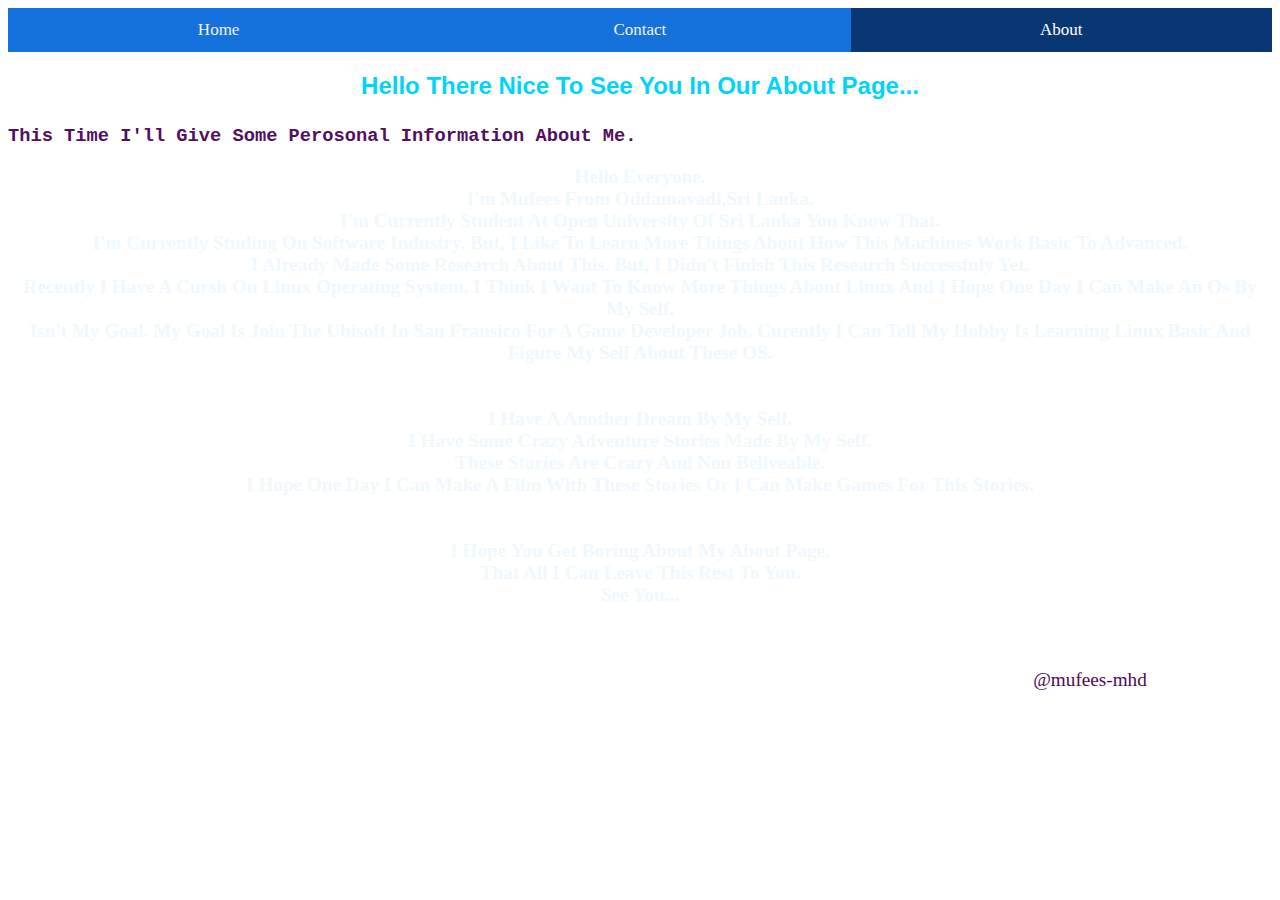
==== Resources/subPages/about.html @ ccce59b6 "Add files via upload" ====
<!DOCTYPE html>
<html lang="en">
<head>
    <meta charset="UTF-8">
    <meta name="viewport" content="width=device-width, initial-scale=1.0">
    <title>about...</title>
    <link rel="stylesheet" href="about.css">
</head>
<body>
    <div class="topnav">
        <a href="/index.html">Home</a>
        <a href="/Resources/subPages/contact.html">Contact</a>
        <a href="#about" class="active">About</a>
    </div>
    <h2>hello there nice to see you in our about page...</h2>
    <h3>this time i'll give some perosonal information about me.</h3>
    <p class="explain">
        hello everyone. <br>
        i'm mufees from oddamavadi,sri lanka. <br>
        i'm currently student at open university of sri lanka you know that. <br>
        i'm currently studing on Software industry. but, i like to learn more things about how this machines work basic to advanced. <br>
        i already made some research about this. but, i didn't finish this research successfuly yet. <br>
        recently i have a cursh on linux operating system. i think i want to know more things about linux and i hope one day i can make an os by my self. <br>
        isn't my goal. my goal is join the ubisoft in san fransico for a game developer job. curently i can tell my hobby is learning linux basic and figure my self about these OS. <br>
        <br>
        <br>
        i have a another dream by my self. <br>
        i have some crazy adventure stories made by my self. <br>
        these stories are crazy and non beliveable. <br>
        i hope one day i can make a film with these stories or i can make games for this stories. <br>
        <br>
        <br>
        i hope you get boring about my about page. <br>
        that all i can leave this rest to you. <br>
        see you... <br>
        <br>
        <br>
        <p class="out">&commat;Mufees-mhd</p>
    </p>
</body>
</html>
---- Resources/subPages/about.css ----
body{
    font-family: 'Times New Roman', Times, serif;
    background-image: url("https://drive.google.com/uc?export=view&id=1_GqvR4h0GkaD4WH-QddxrbSMrY_WBsL0");
    background-repeat: no-repeat;
    background-size: cover;
    text-transform: capitalize;
    overflow: hidden;
}
.topnav {
    background-color: #1571db;
    overflow: hidden;
}
  
/* Style the links inside the navigation bar */
.topnav a {
  float: left;
  color: #f2f2f2;
  text-align: center;
  padding: 12px 0px;
  text-decoration: none;
  font-size: 17px;
  
}

/* Change the color of links on hover */
.topnav a:hover {
  background-color: #530e61;
  color: rgb(255, 255, 255);
}

/* Add a color to the active/current link */
.topnav a.active {
  background-color: #093774;
  color: white;
}
a{
  width: 33.33%;
}
h2{
    text-align: center;
    font-family: 'Gill Sans', 'Gill Sans MT', Calibri, 'Trebuchet MS', sans-serif;
    margin-bottom: 25px;
    color: rgb(0, 212, 250);
}
h3{
    color: #530e61;
    font-family: 'Courier New', Courier, monospace;
}
.explain{
    text-align: center;
    font-size: larger;
    font-weight: 800;
    color: aliceblue;
}
.out{
    text-transform: lowercase;
    text-align: center;
    color: rgb(82, 9, 85);
    font-size: larger;
    margin-right: -900px;

}
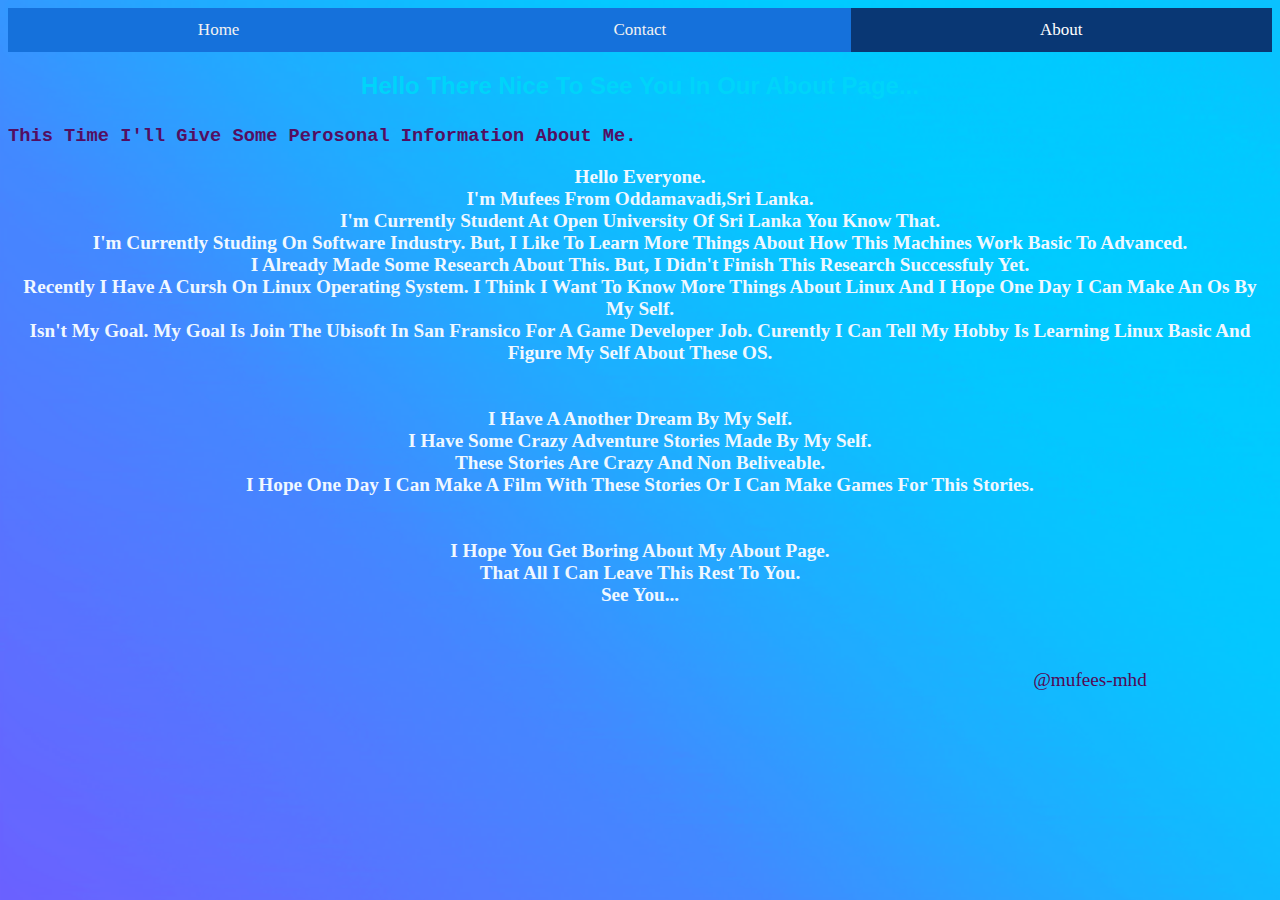
==== commit ca0fb492: "Update about.html" ====
--- a/Resources/subPages/about.html
+++ b/Resources/subPages/about.html
@@ -8,8 +8,8 @@
 </head>
 <body>
     <div class="topnav">
-        <a href="/index.html">Home</a>
-        <a href="/Resources/subPages/contact.html">Contact</a>
+        <a href="https://gjmfs.github.io/CV-Project-001/">Home</a>
+        <a href="https://gjmfs.github.io/CV-Project-001/Resources/subPages/contact">Contact</a>
         <a href="#about" class="active">About</a>
     </div>
     <h2>hello there nice to see you in our about page...</h2>
@@ -38,4 +38,4 @@
         <p class="out">&commat;Mufees-mhd</p>
     </p>
 </body>
-</html>+</html>
--- a/Resources/subPages/about.css
+++ b/Resources/subPages/about.css
@@ -1,6 +1,6 @@
 body{
     font-family: 'Times New Roman', Times, serif;
-    background-image: url("https://drive.google.com/uc?export=view&id=1_GqvR4h0GkaD4WH-QddxrbSMrY_WBsL0");
+    background-image: url("/Resources/Images/pagebackground.gif");
     background-repeat: no-repeat;
     background-size: cover;
     text-transform: capitalize;
@@ -59,4 +59,4 @@
     font-size: larger;
     margin-right: -900px;
 
-}+}
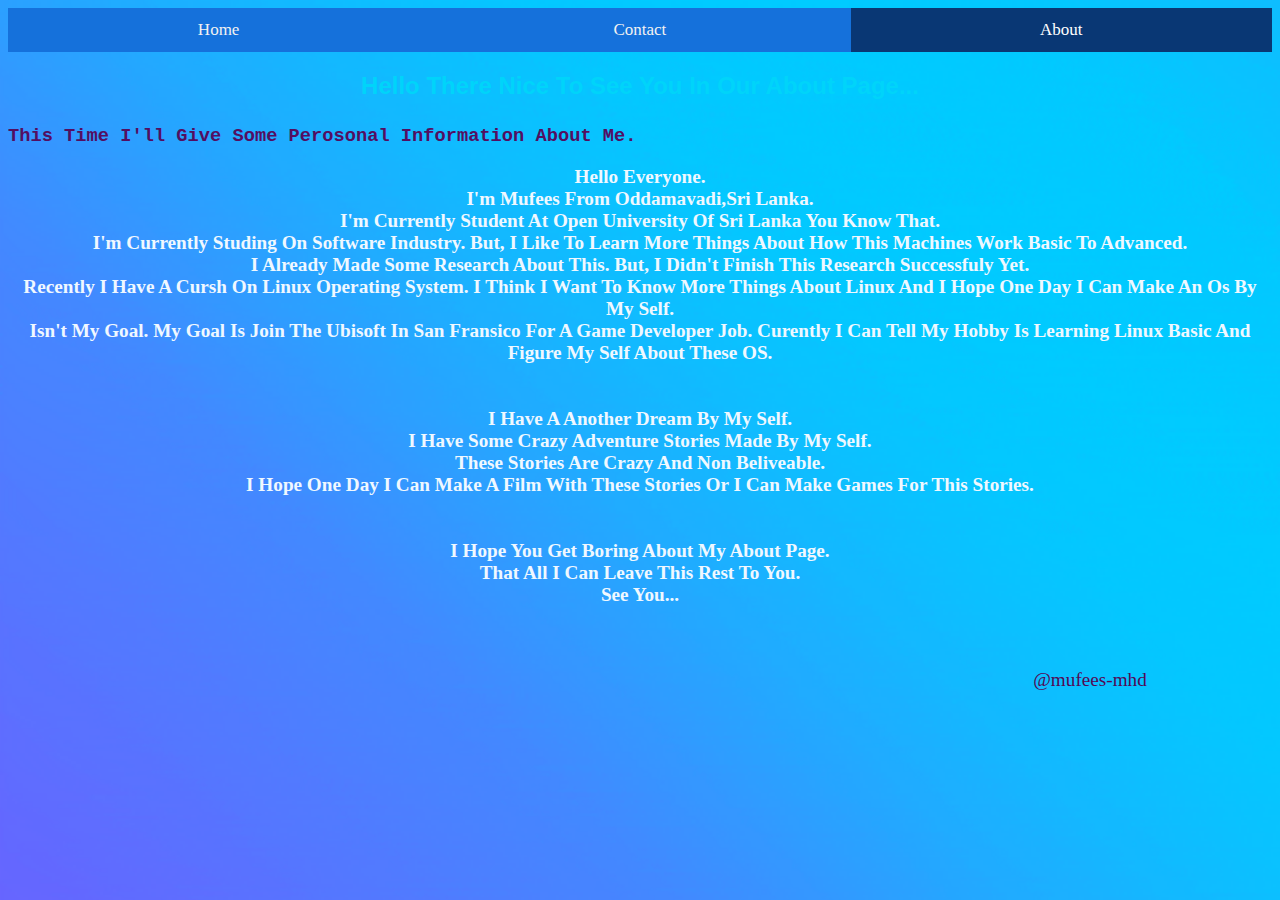
==== commit f5cf697e: "Update about.html" ====
--- a/Resources/subPages/about.html
+++ b/Resources/subPages/about.html
@@ -8,8 +8,8 @@
 </head>
 <body>
     <div class="topnav">
-        <a href="https://gjmfs.github.io/CV-Project-001/">Home</a>
-        <a href="https://gjmfs.github.io/CV-Project-001/Resources/subPages/contact">Contact</a>
+        <a href="https://gjmfs.github.io/">Home</a>
+        <a href="https://gjmfs.github.io/Resources/subPages/contact">Contact</a>
         <a href="#about" class="active">About</a>
     </div>
     <h2>hello there nice to see you in our about page...</h2>
--- a/Resources/subPages/about.css
+++ b/Resources/subPages/about.css
@@ -1,6 +1,6 @@
 body{
     font-family: 'Times New Roman', Times, serif;
-    background-image: url("/Resources/Images/pagebackground.gif");
+    background-image: url("https://gjmfs.github.io/Resources/Images/pagebackground.gif");
     background-repeat: no-repeat;
     background-size: cover;
     text-transform: capitalize;
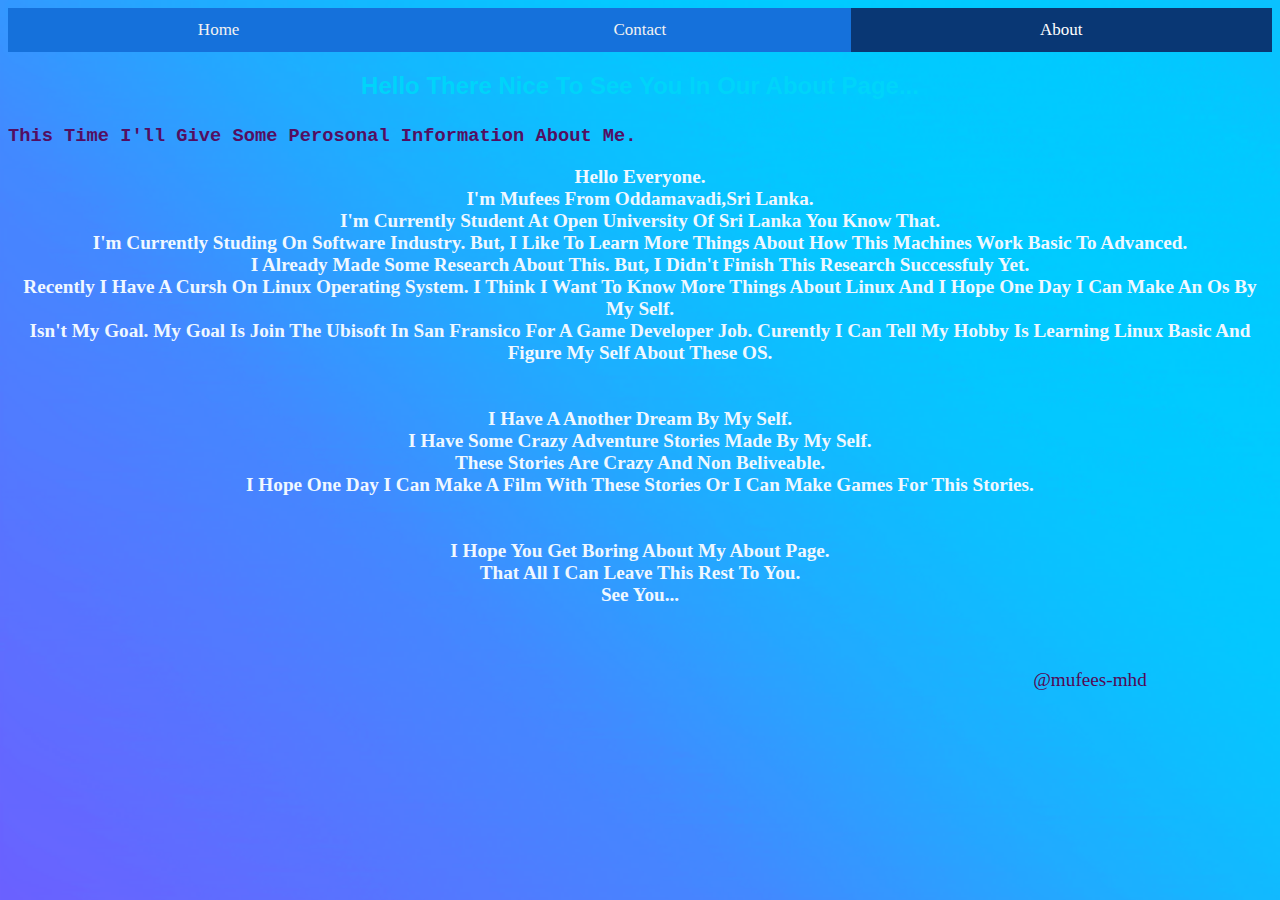
==== commit e09cafec: "changed" ====
--- a/Resources/subPages/about.html
+++ b/Resources/subPages/about.html
@@ -8,8 +8,8 @@
 </head>
 <body>
     <div class="topnav">
-        <a href="https://gjmfs.github.io/">Home</a>
-        <a href="https://gjmfs.github.io/Resources/subPages/contact">Contact</a>
+        <a href="https://gjmfs.github.io/CV-Project-001/">Home</a>
+        <a href="https://gjmfs.github.io/CV-Project-001/Resources/subPages/contact">Contact</a>
         <a href="#about" class="active">About</a>
     </div>
     <h2>hello there nice to see you in our about page...</h2>
--- a/Resources/subPages/about.css
+++ b/Resources/subPages/about.css
@@ -1,6 +1,6 @@
 body{
     font-family: 'Times New Roman', Times, serif;
-    background-image: url("https://gjmfs.github.io/Resources/Images/pagebackground.gif");
+    background-image: url("https://gjmfs.github.io/CV-Project-001/Resources/Images/pagebackground.gif");
     background-repeat: no-repeat;
     background-size: cover;
     text-transform: capitalize;
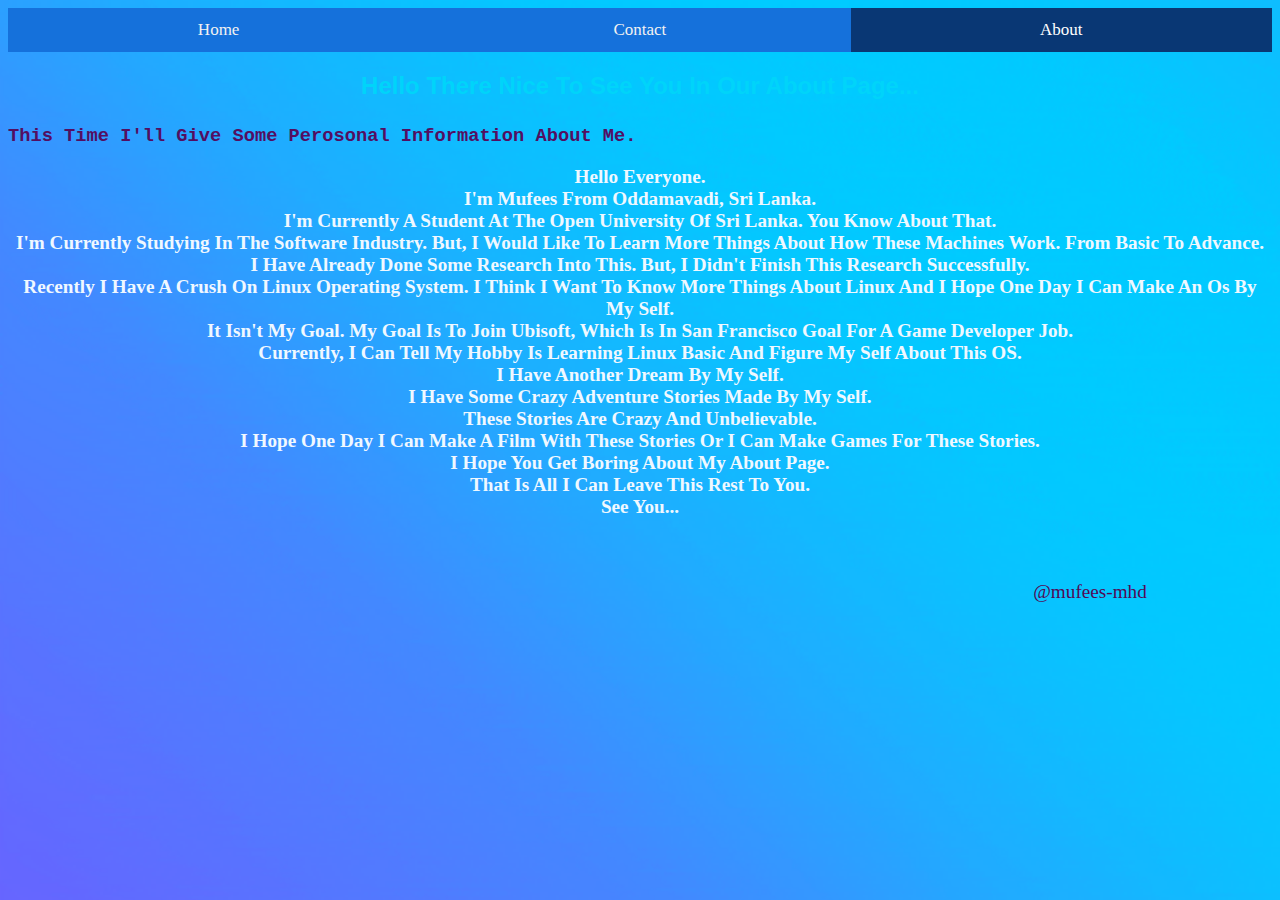
==== commit eadfa45b: "Update about.html" ====
--- a/Resources/subPages/about.html
+++ b/Resources/subPages/about.html
@@ -15,24 +15,25 @@
     <h2>hello there nice to see you in our about page...</h2>
     <h3>this time i'll give some perosonal information about me.</h3>
     <p class="explain">
-        hello everyone. <br>
-        i'm mufees from oddamavadi,sri lanka. <br>
-        i'm currently student at open university of sri lanka you know that. <br>
-        i'm currently studing on Software industry. but, i like to learn more things about how this machines work basic to advanced. <br>
-        i already made some research about this. but, i didn't finish this research successfuly yet. <br>
-        recently i have a cursh on linux operating system. i think i want to know more things about linux and i hope one day i can make an os by my self. <br>
-        isn't my goal. my goal is join the ubisoft in san fransico for a game developer job. curently i can tell my hobby is learning linux basic and figure my self about these OS. <br>
-        <br>
-        <br>
-        i have a another dream by my self. <br>
-        i have some crazy adventure stories made by my self. <br>
-        these stories are crazy and non beliveable. <br>
-        i hope one day i can make a film with these stories or i can make games for this stories. <br>
-        <br>
-        <br>
-        i hope you get boring about my about page. <br>
-        that all i can leave this rest to you. <br>
-        see you... <br>
+        Hello Everyone. <br>
+        I'm Mufees From Oddamavadi, Sri Lanka.<br>
+        I'm Currently A Student At The Open University Of Sri Lanka. You Know About That.<br>
+        I'm Currently Studying In The Software Industry. But, I would Like To Learn More Things About How These Machines Work. From Basic to Advance.<br>
+        I Have Already Done Some Research Into This. But, I Didn't Finish This Research Successfully.<br>
+        Recently I Have A Crush On Linux Operating System. I Think I Want To Know More Things About Linux And I Hope One Day I Can Make An Os By My Self.<br>
+        It isn't my goal. My Goal Is to Join Ubisoft, which is In San Francisco goal for a Game Developer Job.<br>
+        Currently, I Can Tell My Hobby Is Learning Linux Basic And Figure My Self About This OS.<br>
+        
+        
+        I Have Another Dream By My Self.<br>
+        I Have Some Crazy Adventure Stories Made By My Self.<br>
+        These stories are crazy and unbelievable.<br>
+        I Hope One Day I Can Make A Film With These Stories Or I Can Make Games For These Stories.<br>
+        
+        
+        I Hope You Get Boring About My About Page.<br>
+        That is All I Can Leave This Rest To You.<br>
+        See You...<br>
         <br>
         <br>
         <p class="out">&commat;Mufees-mhd</p>
